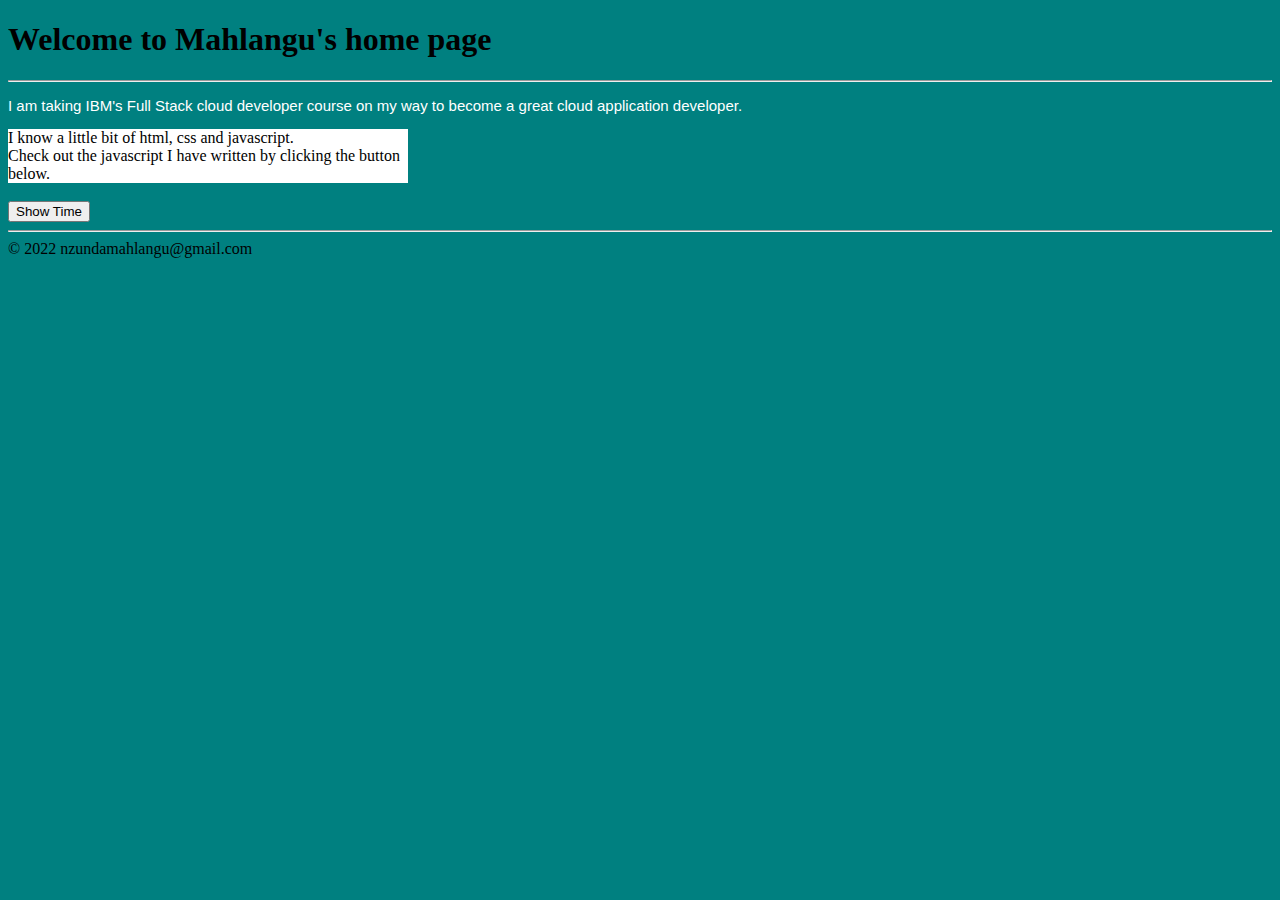
==== index.html @ e9592517 "site ready" ====
<!doctype html>
<html>

  <head>
    <title>HTML Demo</title>

    <link rel="stylesheet" href="style.css">
    <script src="script.js"></script>
  </head>

  <body>
    <h1>
      Welcome to Mahlangu's home page
    </h1>
    <hr>
    <p>
      I am taking IBM's Full Stack cloud developer course on my way to become a great cloud application developer.
    </p>
    <div>
      I know a little bit of html, css and javascript.<br>
      Check out the javascript I have written by clicking the button below.
    </div><br>
    <button onclick="showtime()">
      Show Time
    </button>
    <hr>
    <footer>
      &copy; 2022 nzundamahlangu@gmail.com
    </footer>
  </body>

</html>
---- style.css ----
body {
    background-color: teal;
  }
  
  p {
    font-family: arial;
    font-size: 15px;
    color: white;
  }
  
  div {
    background-color: white;
    width: 400px;
    color: black;
    padding: 10;
  }
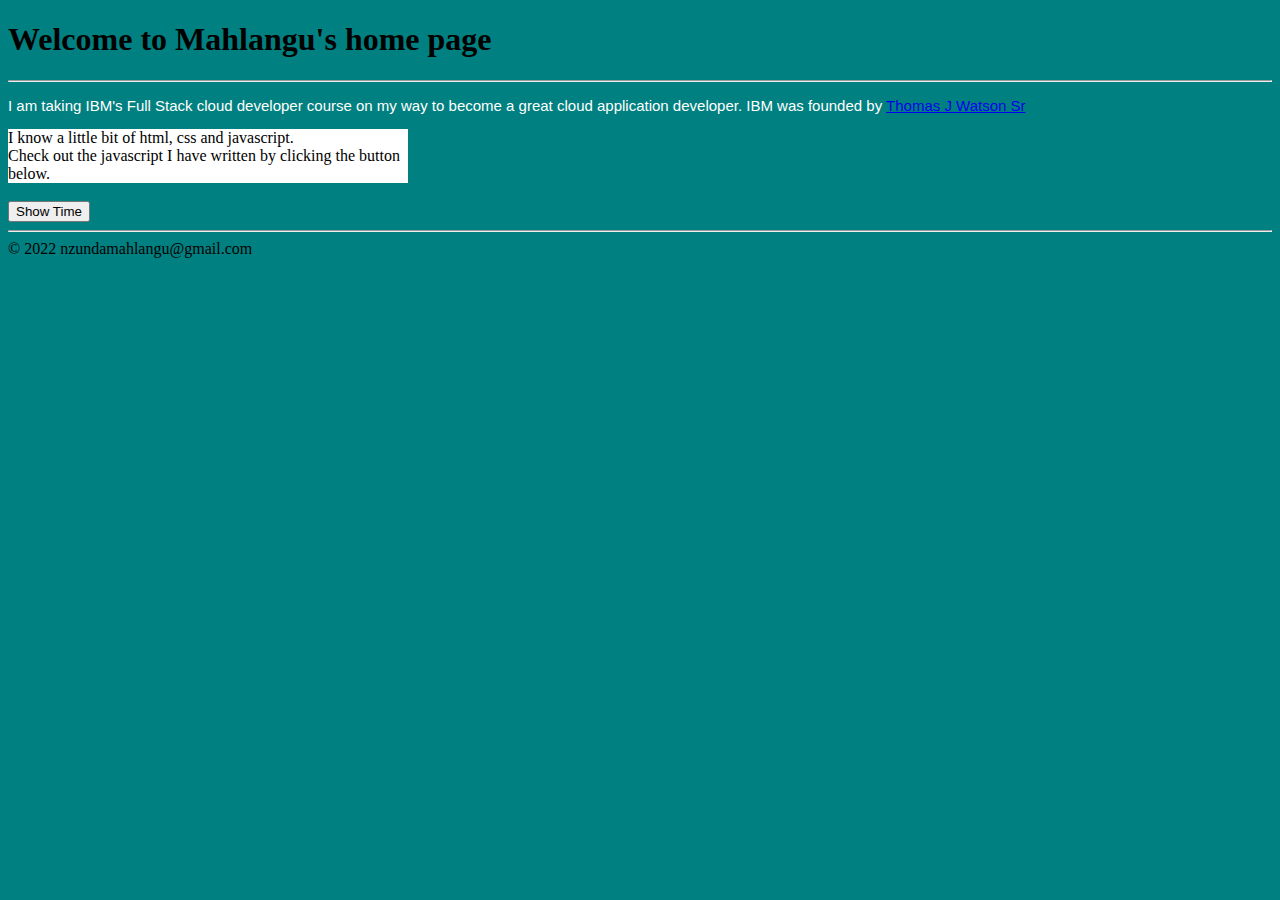
==== commit fccc1a14: "added about_thomas" ====
--- a/index.html
+++ b/index.html
@@ -15,6 +15,7 @@
     <hr>
     <p>
       I am taking IBM's Full Stack cloud developer course on my way to become a great cloud application developer.
+      IBM was founded by <a href="about_thomas.html">Thomas J Watson Sr</a>
     </p>
     <div>
       I know a little bit of html, css and javascript.<br>
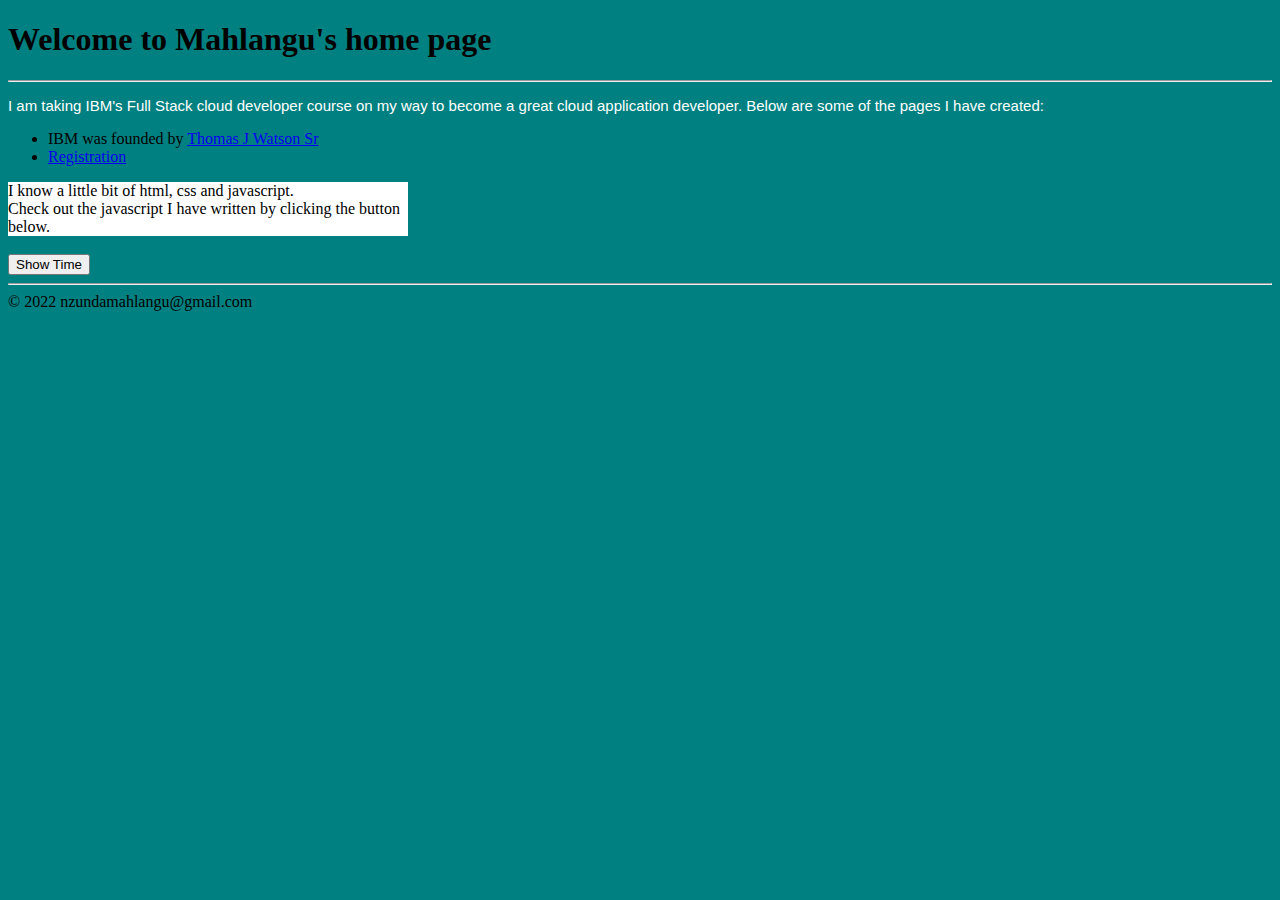
==== commit e1a9bdd5: "add registration" ====
--- a/index.html
+++ b/index.html
@@ -15,7 +15,12 @@
     <hr>
     <p>
       I am taking IBM's Full Stack cloud developer course on my way to become a great cloud application developer.
-      IBM was founded by <a href="about_thomas.html">Thomas J Watson Sr</a>
+      Below are some of the pages I have created:
+      <ul>
+        <li>IBM was founded by <a href="pages/about_thomas.html">Thomas J Watson Sr</a></li>
+        <li><a href="pages/registration.html">Registration</a></li>
+      </ul>
+      
     </p>
     <div>
       I know a little bit of html, css and javascript.<br>
